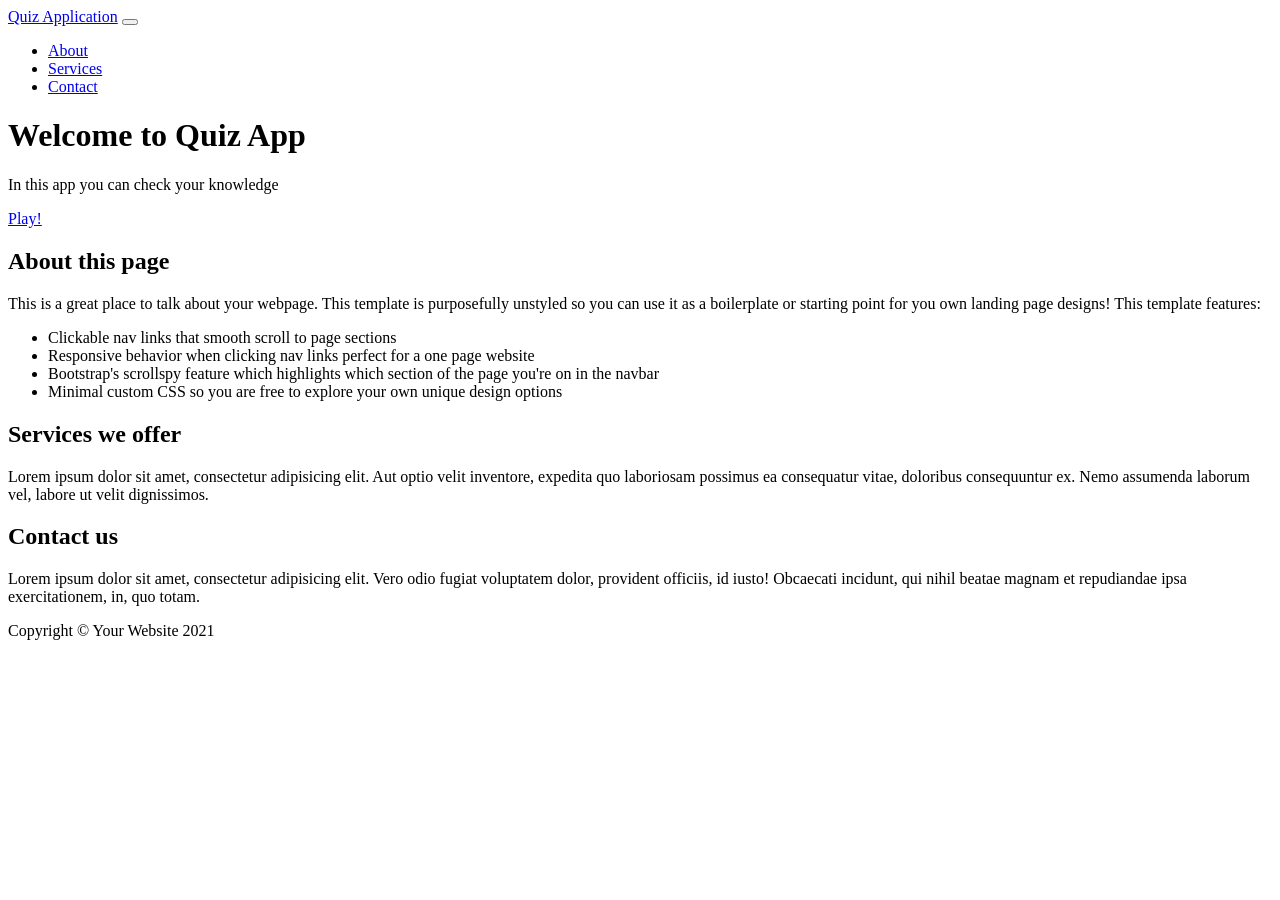
==== src/main/resources/templates/index.html @ b2926494 "Added front-end template" ====
<!DOCTYPE html>
<html lang="en">
    <head>
        <meta charset="utf-8" />
        <meta name="viewport" content="width=device-width, initial-scale=1, shrink-to-fit=no" />
        <meta name="description" content="" />
        <meta name="author" content="" />
        <title>Scrolling Nav - Start Bootstrap Template</title>
        <link rel="icon" type="image/x-icon" href="assets/favicon.ico" />
        <!-- Core theme CSS (includes Bootstrap)-->
        <link href="css/styles.css" rel="stylesheet" />
    </head>
    <body id="page-top">
        <!-- Navigation-->
        <nav class="navbar navbar-expand-lg navbar-dark bg-dark fixed-top" id="mainNav">
            <div class="container px-4">
                <a class="navbar-brand" href="#page-top">Quiz Application</a>
                <button class="navbar-toggler" type="button" data-bs-toggle="collapse" data-bs-target="#navbarResponsive" aria-controls="navbarResponsive" aria-expanded="false" aria-label="Toggle navigation"><span class="navbar-toggler-icon"></span></button>
                <div class="collapse navbar-collapse" id="navbarResponsive">
                    <ul class="navbar-nav ms-auto">
                        <li class="nav-item"><a class="nav-link" href="#about">About</a></li>
                        <li class="nav-item"><a class="nav-link" href="#services">Services</a></li>
                        <li class="nav-item"><a class="nav-link" href="#contact">Contact</a></li>
                    </ul>
                </div>
            </div>
        </nav>
        <!-- Header-->
        <header class="bg-primary bg-gradient text-white">
            <div class="container px-4 text-center">
                <h1 class="fw-bolder">Welcome to Quiz App</h1>
                <p class="lead">In this app you can check your knowledge</p>
                <a class="btn btn-lg btn-light" href="#about">Play!</a>
            </div>
        </header>
        <!-- About section-->
        <section id="about">
            <div class="container px-4">
                <div class="row gx-4 justify-content-center">
                    <div class="col-lg-8">
                        <h2>About this page</h2>
                        <p class="lead">This is a great place to talk about your webpage. This template is purposefully unstyled so you can use it as a boilerplate or starting point for you own landing page designs! This template features:</p>
                        <ul>
                            <li>Clickable nav links that smooth scroll to page sections</li>
                            <li>Responsive behavior when clicking nav links perfect for a one page website</li>
                            <li>Bootstrap's scrollspy feature which highlights which section of the page you're on in the navbar</li>
                            <li>Minimal custom CSS so you are free to explore your own unique design options</li>
                        </ul>
                    </div>
                </div>
            </div>
        </section>
        <!-- Services section-->
        <section class="bg-light" id="services">
            <div class="container px-4">
                <div class="row gx-4 justify-content-center">
                    <div class="col-lg-8">
                        <h2>Services we offer</h2>
                        <p class="lead">Lorem ipsum dolor sit amet, consectetur adipisicing elit. Aut optio velit inventore, expedita quo laboriosam possimus ea consequatur vitae, doloribus consequuntur ex. Nemo assumenda laborum vel, labore ut velit dignissimos.</p>
                    </div>
                </div>
            </div>
        </section>
        <!-- Contact section-->
        <section id="contact">
            <div class="container px-4">
                <div class="row gx-4 justify-content-center">
                    <div class="col-lg-8">
                        <h2>Contact us</h2>
                        <p class="lead">Lorem ipsum dolor sit amet, consectetur adipisicing elit. Vero odio fugiat voluptatem dolor, provident officiis, id iusto! Obcaecati incidunt, qui nihil beatae magnam et repudiandae ipsa exercitationem, in, quo totam.</p>
                    </div>
                </div>
            </div>
        </section>
        <!-- Footer-->
        <footer class="py-5 bg-dark">
            <div class="container px-4"><p class="m-0 text-center text-white">Copyright &copy; Your Website 2021</p></div>
        </footer>
        <!-- Bootstrap core JS-->
        <script src="https://cdn.jsdelivr.net/npm/bootstrap@5.1.0/dist/js/bootstrap.bundle.min.js"></script>
        <!-- Core theme JS-->
        <script src="js/scripts.js"></script>
    </body>
</html>
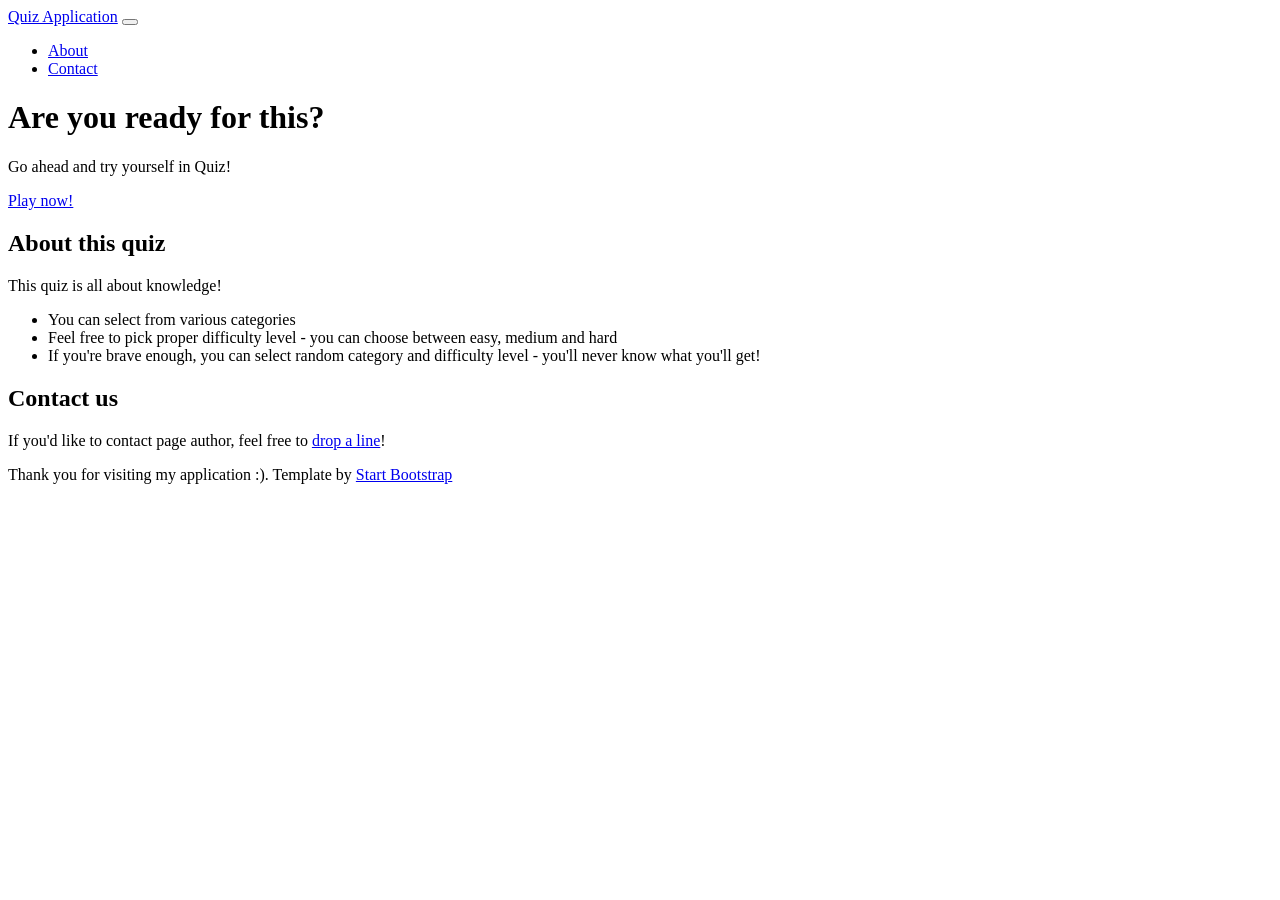
==== commit bc020e4a: "Changed template details for this app needs" ====
--- a/src/main/resources/templates/index.html
+++ b/src/main/resources/templates/index.html
@@ -1,84 +1,98 @@
 <!DOCTYPE html>
-<html lang="en">
-    <head>
-        <meta charset="utf-8" />
-        <meta name="viewport" content="width=device-width, initial-scale=1, shrink-to-fit=no" />
-        <meta name="description" content="" />
-        <meta name="author" content="" />
-        <title>Scrolling Nav - Start Bootstrap Template</title>
-        <link rel="icon" type="image/x-icon" href="assets/favicon.ico" />
-        <!-- Core theme CSS (includes Bootstrap)-->
-        <link href="css/styles.css" rel="stylesheet" />
-    </head>
-    <body id="page-top">
-        <!-- Navigation-->
-        <nav class="navbar navbar-expand-lg navbar-dark bg-dark fixed-top" id="mainNav">
-            <div class="container px-4">
-                <a class="navbar-brand" href="#page-top">Quiz Application</a>
-                <button class="navbar-toggler" type="button" data-bs-toggle="collapse" data-bs-target="#navbarResponsive" aria-controls="navbarResponsive" aria-expanded="false" aria-label="Toggle navigation"><span class="navbar-toggler-icon"></span></button>
-                <div class="collapse navbar-collapse" id="navbarResponsive">
-                    <ul class="navbar-nav ms-auto">
-                        <li class="nav-item"><a class="nav-link" href="#about">About</a></li>
-                        <li class="nav-item"><a class="nav-link" href="#services">Services</a></li>
-                        <li class="nav-item"><a class="nav-link" href="#contact">Contact</a></li>
-                    </ul>
-                </div>
+<html lang="en" xmlns:th="http://www.thymeleaf.org">
+
+<head>
+
+    <meta charset="utf-8">
+    <meta name="viewport" content="width=device-width, initial-scale=1, shrink-to-fit=no">
+    <meta name="description" content="">
+    <meta name="author" content="">
+
+    <title>Quiz Application</title>
+
+    <!-- Bootstrap core CSS -->
+    <link href="vendor/bootstrap/css/bootstrap.min.css" rel="stylesheet">
+
+    <!-- Custom styles for this template -->
+    <link href="css/styles.css" rel="stylesheet">
+
+</head>
+
+<body id="page-top">
+
+<!-- Navigation -->
+<nav class="navbar navbar-expand-lg navbar-dark bg-dark fixed-top" id="mainNav">
+    <div class="container">
+        <a class="navbar-brand js-scroll-trigger" href="#page-top">Quiz Application</a>
+        <button class="navbar-toggler" type="button" data-toggle="collapse" data-target="#navbarResponsive" aria-controls="navbarResponsive" aria-expanded="false" aria-label="Toggle navigation">
+            <span class="navbar-toggler-icon"></span>
+        </button>
+        <div class="collapse navbar-collapse" id="navbarResponsive">
+            <ul class="navbar-nav ml-auto">
+                <li class="nav-item">
+                    <a class="nav-link js-scroll-trigger" href="#about">About</a>
+                </li>
+                <li class="nav-item">
+                    <a class="nav-link js-scroll-trigger" href="#contact">Contact</a>
+                </li>
+            </ul>
+        </div>
+    </div>
+</nav>
+
+<header class="bg-primary text-white">
+    <div class="container text-center">
+        <h1>Are you ready for this?</h1>
+        <p class="lead">Go ahead and try yourself in Quiz!</p>
+        <a class="btn btn-dark" href="select">Play now!</a>
+    </div>
+</header>
+
+<section id="about">
+    <div class="container">
+        <div class="row">
+            <div class="col-lg-8 mx-auto">
+                <h2>About this quiz</h2>
+                <p class="lead">This quiz is all about knowledge!</p>
+                <ul>
+                    <li>You can select from various categories</li>
+                    <li>Feel free to pick proper difficulty level - you can choose between easy, medium and hard</li>
+                    <li>If you're brave enough, you can select random category and difficulty level - you'll never know what you'll get!</li>
+                </ul>
             </div>
-        </nav>
-        <!-- Header-->
-        <header class="bg-primary bg-gradient text-white">
-            <div class="container px-4 text-center">
-                <h1 class="fw-bolder">Welcome to Quiz App</h1>
-                <p class="lead">In this app you can check your knowledge</p>
-                <a class="btn btn-lg btn-light" href="#about">Play!</a>
+        </div>
+    </div>
+</section>
+
+<section id="contact" class="bg-light">
+    <div class="container">
+        <div class="row">
+            <div class="col-lg-8 mx-auto">
+                <h2>Contact us</h2>
+                <p class="lead">If you'd like to contact page author, feel free to <a href="#">drop a line</a>!</p>
             </div>
-        </header>
-        <!-- About section-->
-        <section id="about">
-            <div class="container px-4">
-                <div class="row gx-4 justify-content-center">
-                    <div class="col-lg-8">
-                        <h2>About this page</h2>
-                        <p class="lead">This is a great place to talk about your webpage. This template is purposefully unstyled so you can use it as a boilerplate or starting point for you own landing page designs! This template features:</p>
-                        <ul>
-                            <li>Clickable nav links that smooth scroll to page sections</li>
-                            <li>Responsive behavior when clicking nav links perfect for a one page website</li>
-                            <li>Bootstrap's scrollspy feature which highlights which section of the page you're on in the navbar</li>
-                            <li>Minimal custom CSS so you are free to explore your own unique design options</li>
-                        </ul>
-                    </div>
-                </div>
-            </div>
-        </section>
-        <!-- Services section-->
-        <section class="bg-light" id="services">
-            <div class="container px-4">
-                <div class="row gx-4 justify-content-center">
-                    <div class="col-lg-8">
-                        <h2>Services we offer</h2>
-                        <p class="lead">Lorem ipsum dolor sit amet, consectetur adipisicing elit. Aut optio velit inventore, expedita quo laboriosam possimus ea consequatur vitae, doloribus consequuntur ex. Nemo assumenda laborum vel, labore ut velit dignissimos.</p>
-                    </div>
-                </div>
-            </div>
-        </section>
-        <!-- Contact section-->
-        <section id="contact">
-            <div class="container px-4">
-                <div class="row gx-4 justify-content-center">
-                    <div class="col-lg-8">
-                        <h2>Contact us</h2>
-                        <p class="lead">Lorem ipsum dolor sit amet, consectetur adipisicing elit. Vero odio fugiat voluptatem dolor, provident officiis, id iusto! Obcaecati incidunt, qui nihil beatae magnam et repudiandae ipsa exercitationem, in, quo totam.</p>
-                    </div>
-                </div>
-            </div>
-        </section>
-        <!-- Footer-->
-        <footer class="py-5 bg-dark">
-            <div class="container px-4"><p class="m-0 text-center text-white">Copyright &copy; Your Website 2021</p></div>
-        </footer>
-        <!-- Bootstrap core JS-->
-        <script src="https://cdn.jsdelivr.net/npm/bootstrap@5.1.0/dist/js/bootstrap.bundle.min.js"></script>
-        <!-- Core theme JS-->
-        <script src="js/scripts.js"></script>
-    </body>
+        </div>
+    </div>
+</section>
+
+<!-- Footer -->
+<footer class="py-5 bg-dark">
+    <div class="container">
+        <p class="m-0 text-center text-white">Thank you for visiting my application :). Template by <a href="https://startbootstrap.com/templates/scrolling-nav/">Start Bootstrap</a></p>
+    </div>
+    <!-- /.container -->
+</footer>
+
+<!-- Bootstrap core JavaScript -->
+<script src="vendor/jquery/jquery.min.js"></script>
+<script src="vendor/bootstrap/js/bootstrap.bundle.min.js"></script>
+
+<!-- Plugin JavaScript -->
+<script src="vendor/jquery-easing/jquery.easing.min.js"></script>
+
+<!-- Custom JavaScript for this theme -->
+<script src="js/scripts.js"></script>
+
+</body>
+
 </html>
